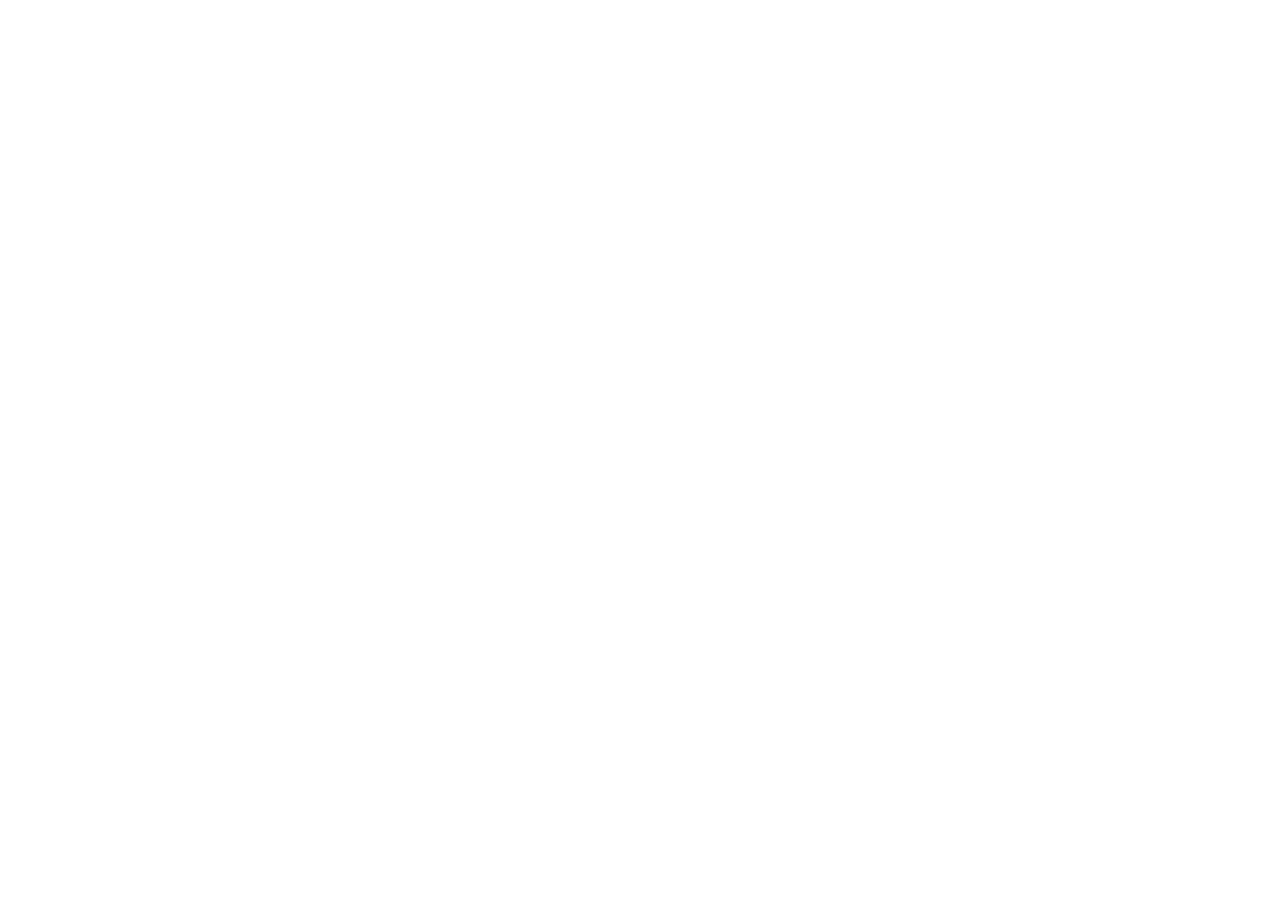
==== index.html @ 8e3f960b "inicial" ====
<!DOCTYPE html>
<html lang="en">
<head>
    <meta charset="UTF-8">
    <meta name="viewport" content="width=device-width, initial-scale=1.0">
    <title>Document</title>
</head>
<body>
    
</body>
</html>
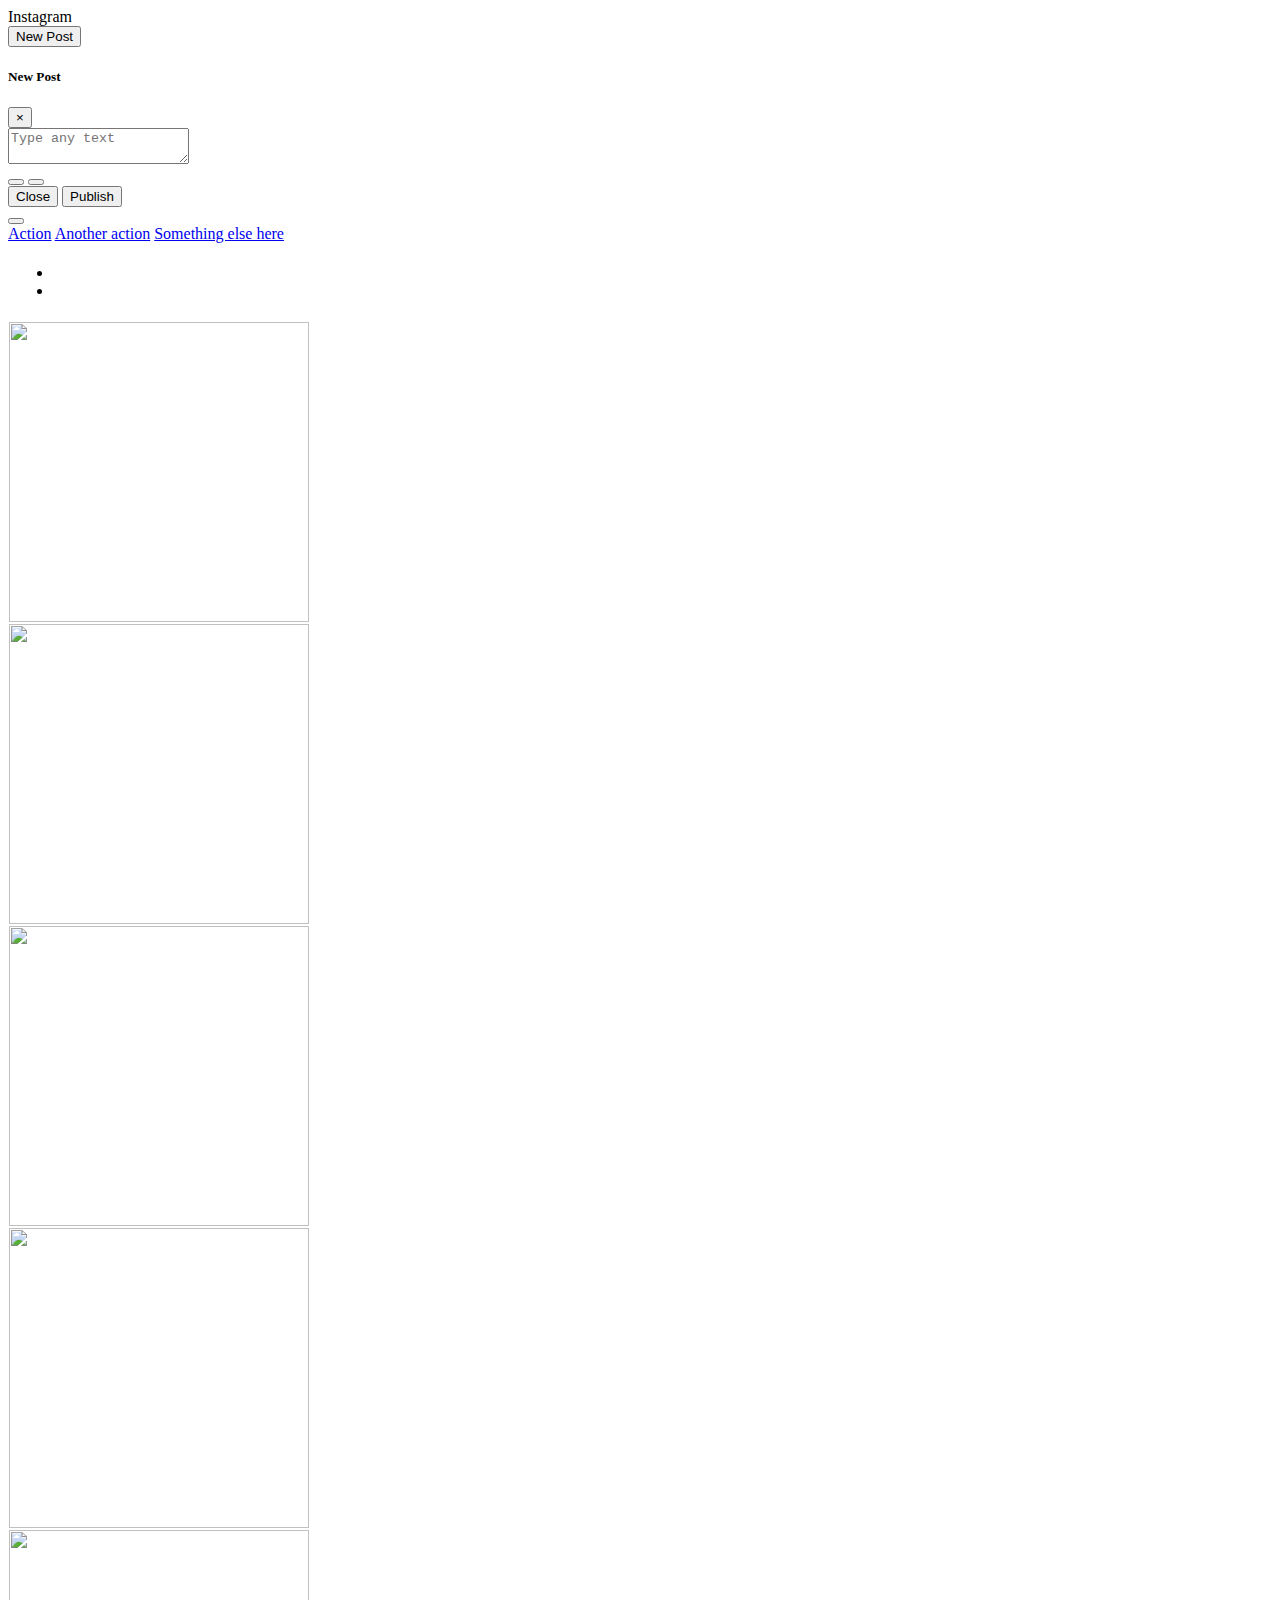
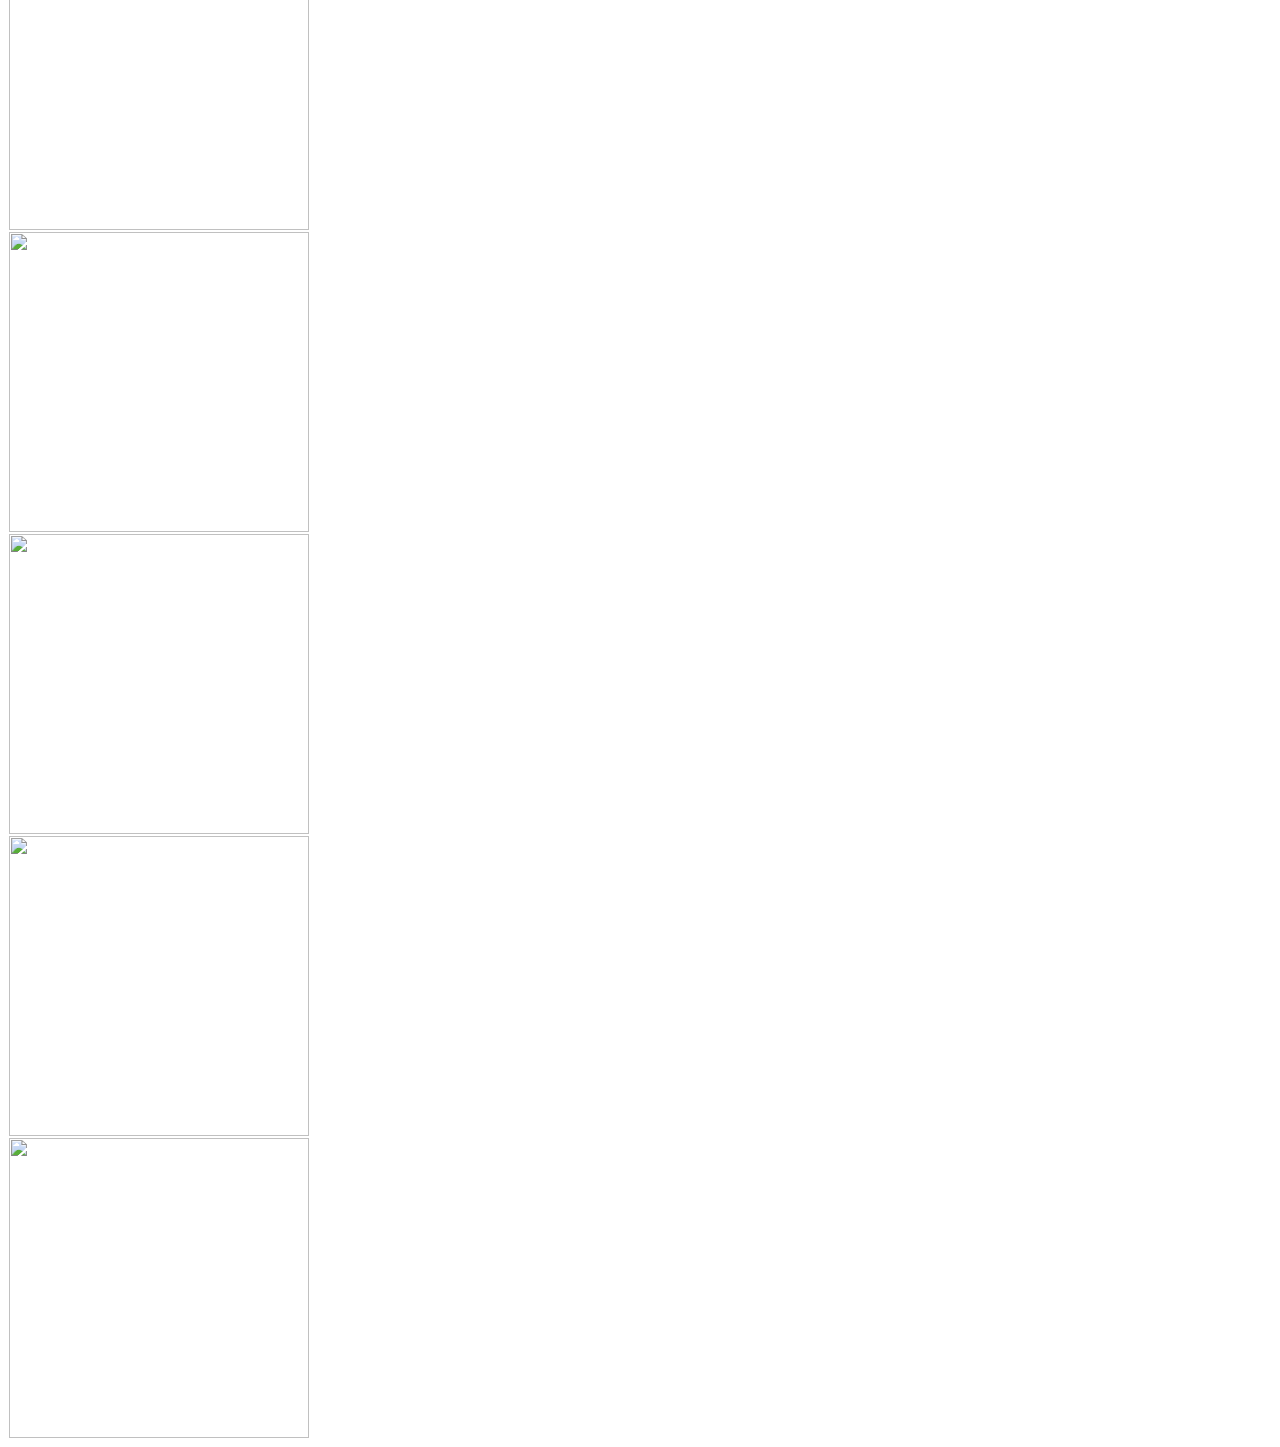
==== commit 43722863: "versión final" ====
--- a/index.html
+++ b/index.html
@@ -1,11 +1,152 @@
 <!DOCTYPE html>
 <html lang="en">
+
 <head>
     <meta charset="UTF-8">
     <meta name="viewport" content="width=device-width, initial-scale=1.0">
-    <title>Document</title>
+    <title>IG-Bootstrap</title>
+    <link rel="stylesheet" type="text/css" href="styles.css">
+    <link rel="stylesheet" href="https://cdn.jsdelivr.net/npm/bootstrap@4.6.0/dist/css/bootstrap.min.css"
+        integrity="sha384-B0vP5xmATw1+K9KRQjQERJvTumQW0nPEzvF6L/Z6nronJ3oUOFUFpCjEUQouq2+l" crossorigin="anonymous">
+    <script src="https://kit.fontawesome.com/3b05315429.js" crossorigin="anonymous"></script>
+    <link rel="preconnect" href="https://fonts.gstatic.com">
+    <link href="https://fonts.googleapis.com/css2?family=Oleo+Script&display=swap" rel="stylesheet">
 </head>
+
 <body>
-    
+
+    <div class="container">
+        <nav class="navbar navbar-light bg-light">
+            <!-- Just an image -->
+            <nav class="navbar navbar-light bg-light">
+                <a class="navbar-brand" href="#">
+                    <i class="fab fa-instagram fa-2x" width="30" height="30" alt=""></i>
+                </a>
+            </nav>
+            <a class="navbar-brand">Instagram</a>
+            <form class="form-inline">
+                <button type="button" class="btn btn-success" data-toggle="modal" data-target="#VentanaModal">New
+                    Post</button>
+                <div class="modal fade" id="VentanaModal" role="dialog" aria-labelledby="TituloVentana"
+                    aria-hidden="true" tabindex="-1">
+                    <div class="modal-dialog">
+                        <div class="modal-content">
+                            <div class="modal-header">
+                                <h5 class="modal-title">New Post</h5>
+                                <button type="button" class="close" data-dismiss="modal" aria-label="Close">
+                                    <span aria-hidden="true">&times;</span>
+                                </button>
+                            </div>
+                            <div class="modal-body">
+                                <div class="input-group">
+                                    <textarea class="form-control" aria-label="With textarea"
+                                        placeholder="Type any text"></textarea>
+                                </div>
+                            </div>
+                                <div class="btn-group">
+                                    <button type="button" class="btn btn-light"><i
+                                                class="fas fa-camera-retro"></i>
+                                            </button>
+                                    <button type="button" class="btn btn-light"><i
+                                                class="fas fa-map-marked-alt"></i>
+                                            </button> 
+                                </div>
+                                <div class="modal-footer">
+                                    <button type="button" class="btn btn-secondary" data-dismiss="modal">Close</button>
+                                    <button type="button" class="btn btn-primary">Publish</button>
+                                </div>
+                        </div>
+                    </div>
+                </div>
+                <span></span>
+                    <div class="dropdown">
+                        <button class="btn btn-secondary dropdown-toggle" type="button" id="dropdownMenuButton"
+                            data-toggle="dropdown" aria-haspopup="true" aria-expanded="false">
+                            <i class="fas fa-cogs"></i>
+                        </button>
+                        <div class="dropdown-menu" aria-labelledby="dropdownMenuButton">
+                            <a class="dropdown-item" href="#">Action</a>
+                            <a class="dropdown-item" href="#">Another action</a>
+                            <a class="dropdown-item" href="#">Something else here</a>
+                        </div>
+                    </div>
+        </form>
+        </nav>
+        <div class="d-flex justify-content-center navspace">
+            <!--Esto es el NavPills-->
+
+            <ul class="nav nav-pills mb-3" id="pills-tab" role="tablist">
+                <li class="nav-item" role="presentation">
+                    <a class="nav-link active" id="pills-home-tab" href="./index.html" role="tab"
+                        aria-controls="pills-home" aria-selected="true"><i class="fas fa-table"></i></a>
+                </li>
+
+                <li class="nav-item" role="presentation">
+                    <a class="nav-link" id="pills-profile-tab" href="./index2.html" role="tab"
+                        aria-controls="pills-profile" aria-selected="false"><i class="fas fa-grip-lines"></i></a>
+                </li>
+            </ul>
+            <div class="tab-content" id="pills-tabContent">
+                <div class="tab-pane fade show active" id="pills-home" role="tabpanel" aria-labelledby="pills-home-tab">
+                </div>
+                <div class="tab-pane fade" id="pills-profile" role="tabpanel" aria-labelledby="pills-profile-tab">
+                </div>
+            </div>
+        </div>
+
+        <!--Esta es la parte de columnas-->
+        <div class="container">
+            <div class="row justify-content-start">
+                <div class="col">
+                    <img class="img"
+                        src="https://www.purina-latam.com/sites/g/files/auxxlc391/files/purina-brand-7-razas-de-perros-pequenos-para-departamento.jpg">
+                </div>
+                <div class="col">
+                    <img class="img"
+                        src="https://blog.hubspot.es/hubfs/Gestiona%20un%20call%20center%20efectivamente.jpg">
+                </div>
+                <div class="col">
+                    <img class="img"
+                        src="https://media.istockphoto.com/vectors/red-cross-mark-drawn-grunge-x-in-vector-vector-id1175729985?k=6&m=1175729985&s=612x612&w=0&h=F93m3QT3w2XmBiG6PeT7TnGn7ftKA7dSql7B6o1Nc5U=">
+                </div>
+            </div>
+            <div class="row justify-content-start">
+                <div class="col">
+                    <img class="img"
+                        src="https://st2.depositphotos.com/1000877/5947/i/600/depositphotos_59478951-stock-photo-red-kitten.jpg">
+                </div>
+                <div class="col">
+                    <img class="img" src="https://i.pinimg.com/originals/fc/42/0b/fc420b463bfd04fccd834eacf232d2b9.jpg">
+                </div>
+                <div class="col">
+                    <img class="img"
+                        src="https://cloudinary-res.cloudinary.com/image/upload/c_limit,w_770/f_auto,fl_lossy,q_auto/Mario_1.gif">
+                </div>
+            </div>
+            <div class="row justify-content-start">
+                <div class="col">
+                    <img class="img" src="https://pressover.news/wp-content/uploads/2020/10/aijsasca.png">
+                </div>
+                <div class="col">
+                    <img class="img" src="https://i.pinimg.com/originals/b4/00/bb/b400bba24a3ac713c5611facf4376d7e.jpg">
+                </div>
+                <div class="col">
+                    <img class="img" src="https://i.pinimg.com/564x/cd/40/aa/cd40aa8bb47eb2f69774eacf4133be83.jpg">
+                </div>
+            </div>
+        </div>
+    </div>
+
+    </div>
+    <script src="https://code.jquery.com/jquery-3.3.1.slim.min.js"
+        integrity="sha384-q8i/X+965DzO0rT7abK41JStQIAqVgRVzpbzo5smXKp4YfRvH+8abtTE1Pi6jizo"
+        crossorigin="anonymous"></script>
+    <script src="https://cdnjs.cloudflare.com/ajax/libs/popper.js/1.14.7/umd/popper.min.js"
+        integrity="sha384-UO2eT0CpHqdSJQ6hJty5KVphtPhzWj9WO1clHTMGa3JDZwrnQq4sF86dIHNDz0W1"
+        crossorigin="anonymous"></script>
+    <script src="https://stackpath.bootstrapcdn.com/bootstrap/4.3.1/js/bootstrap.min.js"
+        integrity="sha384-JjSmVgyd0p3pXB1rRibZUAYoIIy6OrQ6VrjIEaFf/nJGzIxFDsf4x0xIM+B07jRM"
+        crossorigin="anonymous"></script>
 </body>
+
 </html>--- a/styles.css
+++ b/styles.css
@@ -0,0 +1,32 @@
+.instagramfont {
+font-family: 'Oleo Script, cursive';
+}
+
+.img { 
+    display:block;
+    width: 300px;
+    height: 300px;
+    object-fit: cover;
+    padding: 1px;
+}
+.heart {
+    color: red
+}
+
+.cardcust {
+    width: 650px;
+    height: 500px;
+    padding: 10px;
+}
+
+.navspace {
+    padding: 5px;
+}
+
+.cardpost {
+    display: inline-flex;
+    align-items: center;
+    margin: auto;
+    padding-left: 250px;
+    padding-bottom: 25px;
+}